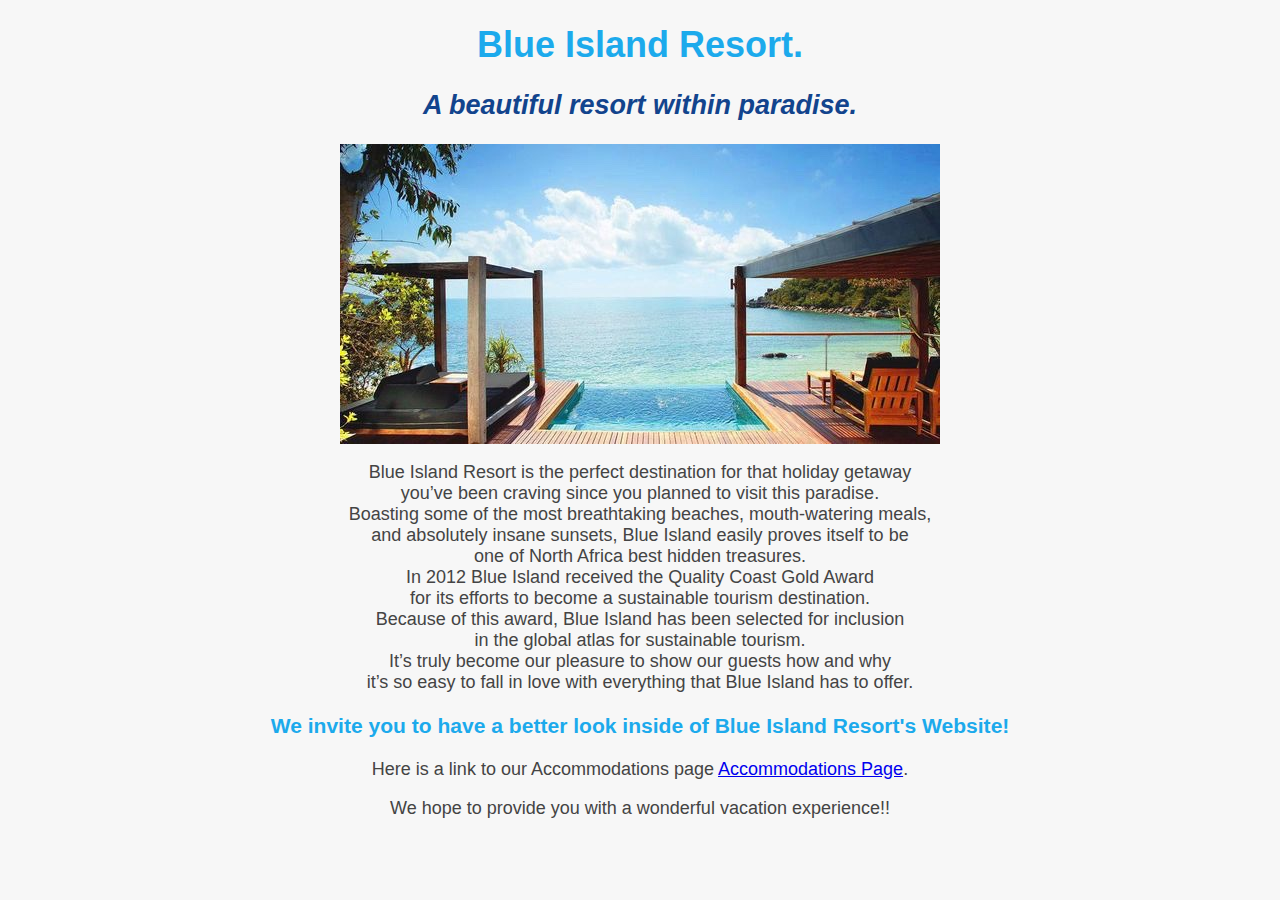
==== index.html @ 36a5889a "change name of blue-island-resort.html to index.html." ====
<!DOCTYPE html>
<html>
  <head>
    <link href="css/styles.css" rel="stylesheet" type="text/css">
    <title> Blue Island Resort </title>
  </head>
  <body>
    <h1> Blue Island Resort. </h1>
    <h2> A beautiful resort within paradise. </h2>
    <img src="img/blue-island-resort.jpg" alt="Blue Island Resort.">
    <p> Blue Island Resort is the perfect destination for that holiday getaway<br/>
        you’ve been craving since you planned to visit this paradise. <br/>
        Boasting some of the most breathtaking beaches, mouth-watering meals, <br/>
        and absolutely insane sunsets, Blue Island easily proves itself to be <br/>
        one of North Africa best hidden treasures. <br/>
        In 2012 Blue Island received the Quality Coast Gold Award <br/>
        for its efforts to become a sustainable tourism destination. <br/>
        Because of this award, Blue Island has been selected for inclusion <br/>
        in the global atlas for sustainable tourism. <br/>
        It’s truly become our pleasure to show our guests how and why <br/>
        it’s so easy to fall in love with everything that Blue Island has to offer.  </p>
    <h3>We invite you to have a better look inside of Blue Island Resort's Website!</h3>
    <p>Here is a link to our Accommodations page <a href="accommodations.html">Accommodations Page</a>.</p>
    <p>We hope to provide you with a wonderful vacation experience!!</p>
  </body>
</html>
---- css/styles.css ----
h1 {
  color: #1caaec;
  text-align: center;
}

h2 {
  font-style: italic;
  color: #12448d;
  text-align: center;
}

h3 {
  text-align: center;
  color: #1caaec;
}

p {
  color: #444444;
  text-align: center;
}

body {
  background-color: #f7f7f7;
  font-family: Arial;
  font-size: 18px;

}

img {
    display: block;
    margin: 0 auto;
}
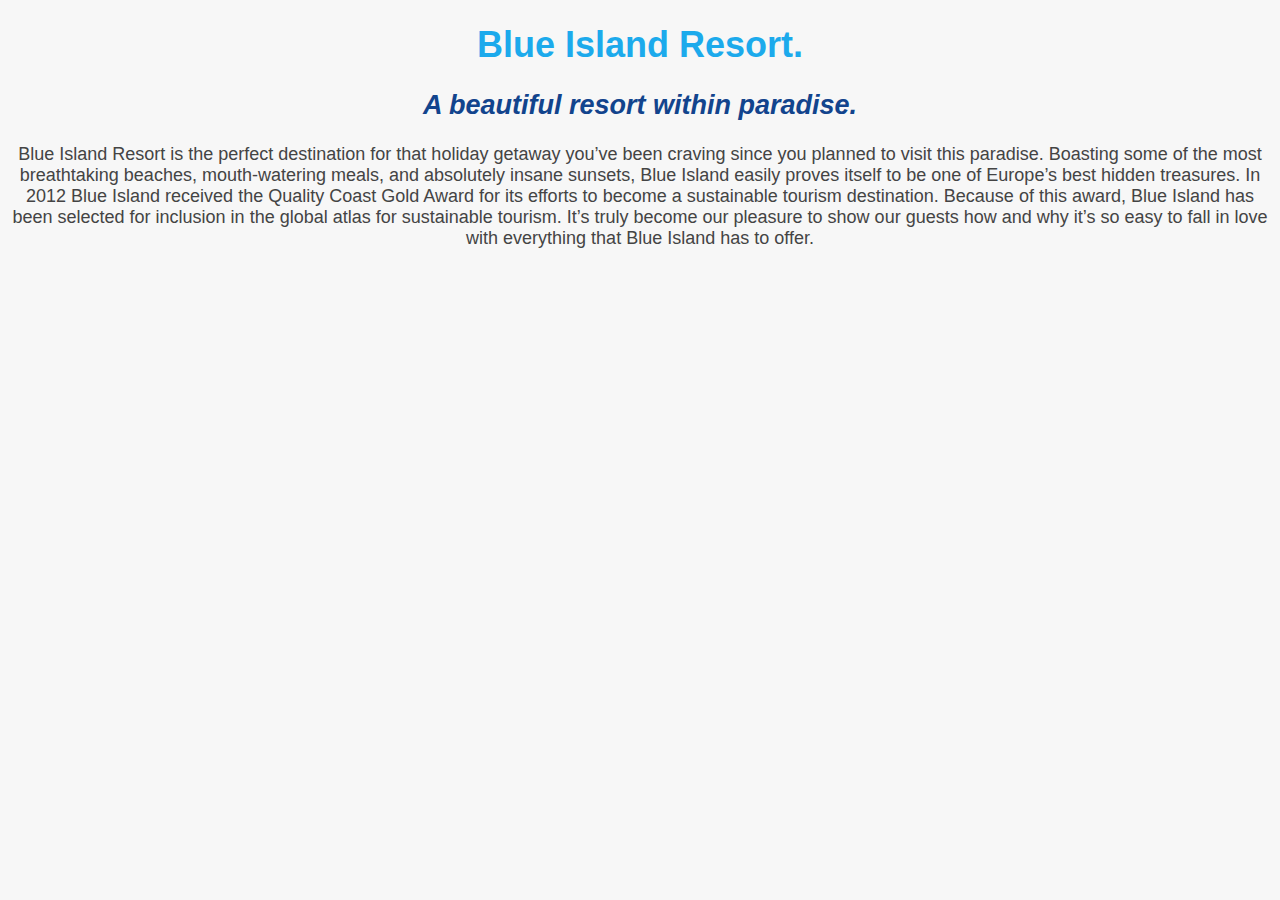
==== commit 00acb95a: "change name of blue-island-resort.html to index.html." ====
--- a/index.html
+++ b/index.html
@@ -7,20 +7,6 @@
   <body>
     <h1> Blue Island Resort. </h1>
     <h2> A beautiful resort within paradise. </h2>
-    <img src="img/blue-island-resort.jpg" alt="Blue Island Resort.">
-    <p> Blue Island Resort is the perfect destination for that holiday getaway<br/>
-        you’ve been craving since you planned to visit this paradise. <br/>
-        Boasting some of the most breathtaking beaches, mouth-watering meals, <br/>
-        and absolutely insane sunsets, Blue Island easily proves itself to be <br/>
-        one of North Africa best hidden treasures. <br/>
-        In 2012 Blue Island received the Quality Coast Gold Award <br/>
-        for its efforts to become a sustainable tourism destination. <br/>
-        Because of this award, Blue Island has been selected for inclusion <br/>
-        in the global atlas for sustainable tourism. <br/>
-        It’s truly become our pleasure to show our guests how and why <br/>
-        it’s so easy to fall in love with everything that Blue Island has to offer.  </p>
-    <h3>We invite you to have a better look inside of Blue Island Resort's Website!</h3>
-    <p>Here is a link to our Accommodations page <a href="accommodations.html">Accommodations Page</a>.</p>
-    <p>We hope to provide you with a wonderful vacation experience!!</p>
+    <p> Blue Island Resort is the perfect destination for that holiday getaway you’ve been craving since you planned to visit this paradise. Boasting some of the most breathtaking beaches, mouth-watering meals, and absolutely insane sunsets, Blue Island easily proves itself to be one of Europe’s best hidden treasures. In 2012 Blue Island received the Quality Coast Gold Award for its efforts to become a sustainable tourism destination. Because of this award, Blue Island has been selected for   inclusion in the global atlas for sustainable tourism. It’s truly become our pleasure to show our guests how and why it’s so easy to fall in love with everything that Blue Island has to offer.  </p>
   </body>
 </html>
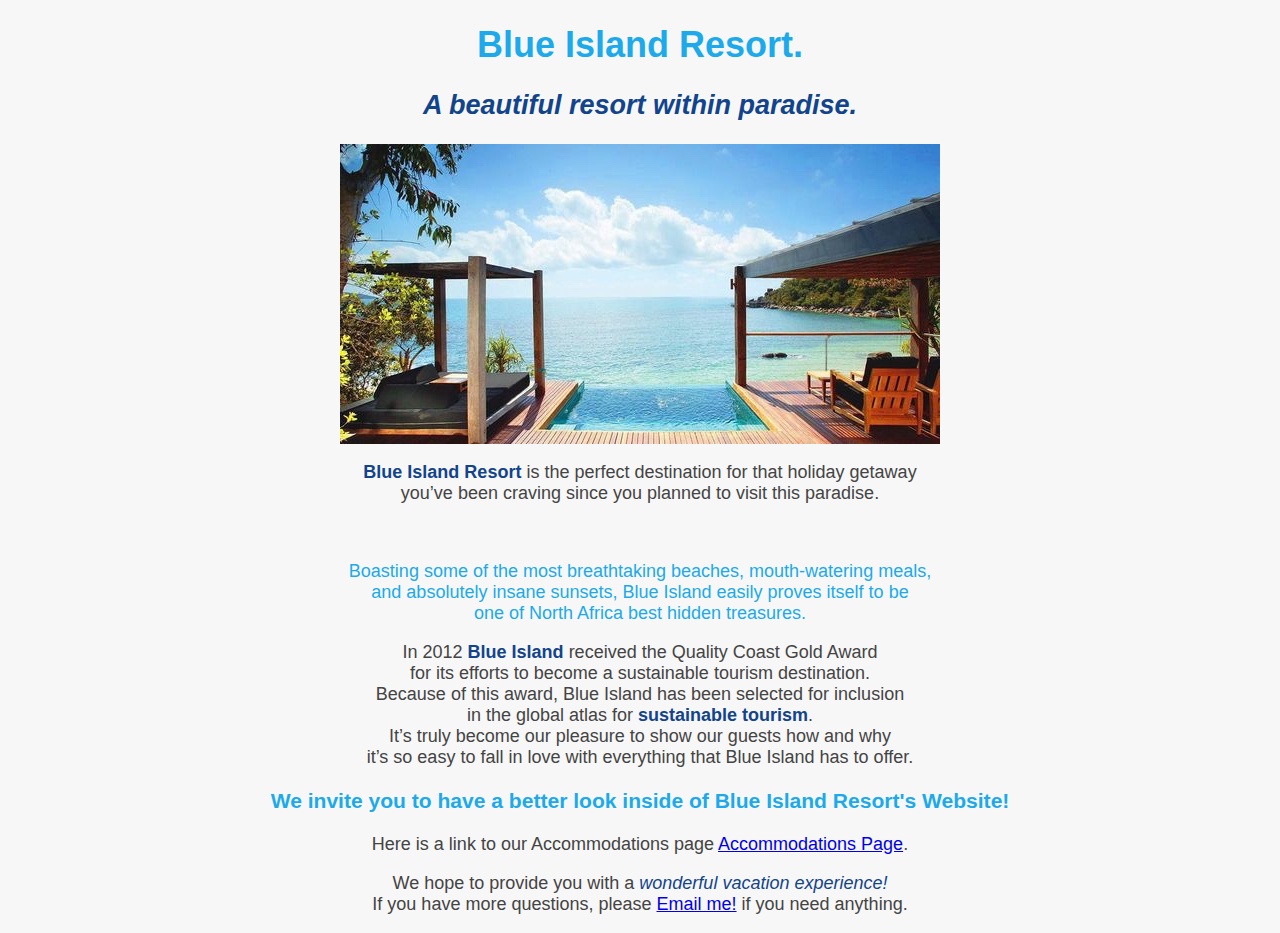
==== commit c6ef0687: "styling classes in index page." ====
--- a/index.html
+++ b/index.html
@@ -7,6 +7,24 @@
   <body>
     <h1> Blue Island Resort. </h1>
     <h2> A beautiful resort within paradise. </h2>
-    <p> Blue Island Resort is the perfect destination for that holiday getaway you’ve been craving since you planned to visit this paradise. Boasting some of the most breathtaking beaches, mouth-watering meals, and absolutely insane sunsets, Blue Island easily proves itself to be one of Europe’s best hidden treasures. In 2012 Blue Island received the Quality Coast Gold Award for its efforts to become a sustainable tourism destination. Because of this award, Blue Island has been selected for   inclusion in the global atlas for sustainable tourism. It’s truly become our pleasure to show our guests how and why it’s so easy to fall in love with everything that Blue Island has to offer.  </p>
+    <img src="img/blue-island-resort.jpg" alt="Blue Island Resort.">
+    <p> <strong class="important">Blue Island Resort</strong> is the perfect destination for that holiday getaway<br/>
+        you’ve been craving since you planned to visit this paradise.</p> <br/>
+
+     <p class="about">Boasting some of the most breathtaking beaches, mouth-watering meals, <br/>
+        and absolutely insane sunsets, Blue Island easily proves itself to be <br/>
+        one of North Africa best hidden treasures.</p> 
+
+    <p> In 2012 <strong class="important">Blue Island</strong> received the Quality Coast Gold Award <br/>
+        for its efforts to become a sustainable tourism destination. <br/>
+        Because of this award, Blue Island has been selected for inclusion <br/>
+        in the global atlas for <strong class="important">sustainable tourism</strong>. <br/>
+        It’s truly become our pleasure to show our guests how and why <br/>
+        it’s so easy to fall in love with everything that Blue Island has to offer.  </p>
+
+    <h3>We invite you to have a better look inside of Blue Island Resort's Website!</h3>
+    <p>Here is a link to our Accommodations page <a href="accommodations.html">Accommodations Page</a>.</p>
+    <p>We hope to provide you with a <em class="important">wonderful vacation experience!</em> <br/>
+       If you have more questions, please <a href="mailto:joshhortt@yahoo.com" class"important">Email me!</a> if you need anything. </p>
   </body>
 </html>
--- a/css/styles.css
+++ b/css/styles.css
@@ -30,3 +30,11 @@
     display: block;
     margin: 0 auto;
 }
+
+.important {
+  color: #12448d;
+}
+
+p.about {
+  color: #1caaec;
+}
